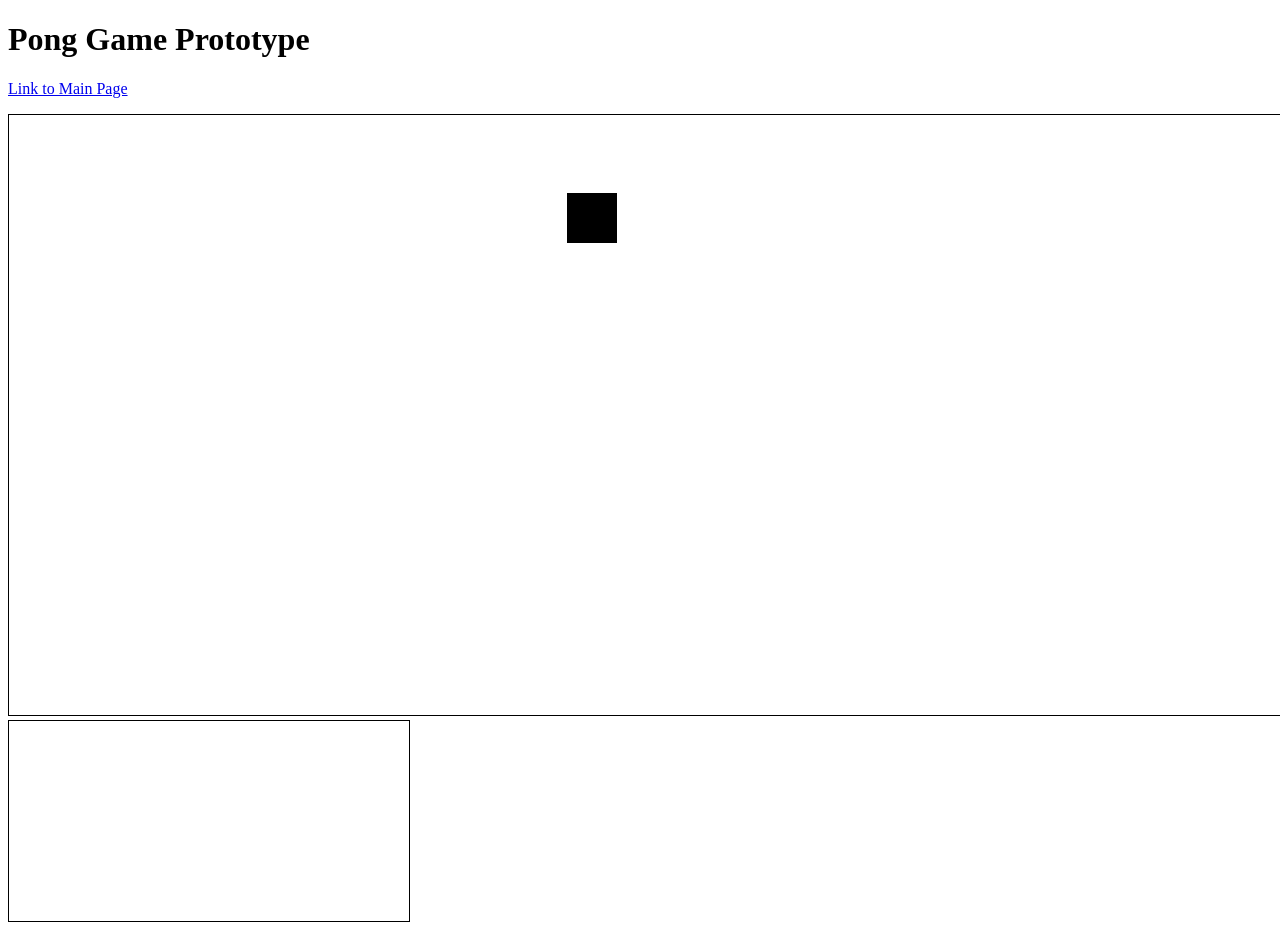
==== Pong_Game/index.html @ adb37d40 "pong kindof" ====
<!DOCTYPE html> 
<html lang="en">

    <head>
        <meta charset="UTF-8">
        <title>Pong Game</title>
    </head>


    <body>
        <h1>Pong Game Prototype</h1>
        <a href="../index.html">Link to Main Page</a>
        <p></p>
        <canvas id="myCanvas" width="1600" height="600" style="border: 1px solid black"></canvas>
        <canvas id="scoreboard" width="400" height="200" style="border: 1px solid black"></canvas>

        <!--Link To JavaScript Files-->
        <script src="js/script.js"></script>
        <script src="js/scoreboard.js"></script>
    </body>

</html>
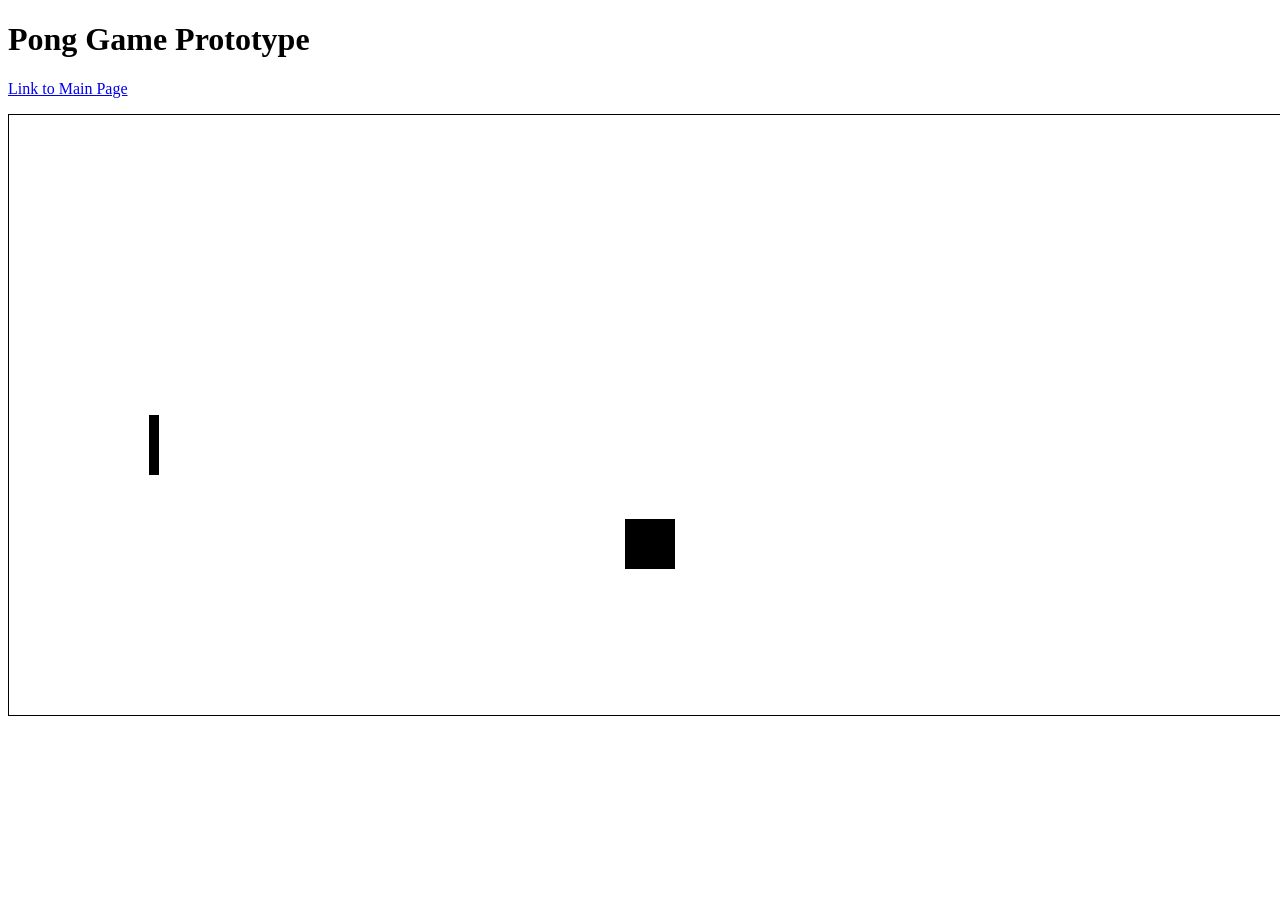
==== commit b077c161: "pong.... bleh" ====
--- a/Pong_Game/index.html
+++ b/Pong_Game/index.html
@@ -12,11 +12,9 @@
         <a href="../index.html">Link to Main Page</a>
         <p></p>
         <canvas id="myCanvas" width="1600" height="600" style="border: 1px solid black"></canvas>
-        <canvas id="scoreboard" width="400" height="200" style="border: 1px solid black"></canvas>
 
         <!--Link To JavaScript Files-->
         <script src="js/script.js"></script>
-        <script src="js/scoreboard.js"></script>
     </body>
 
 </html>
